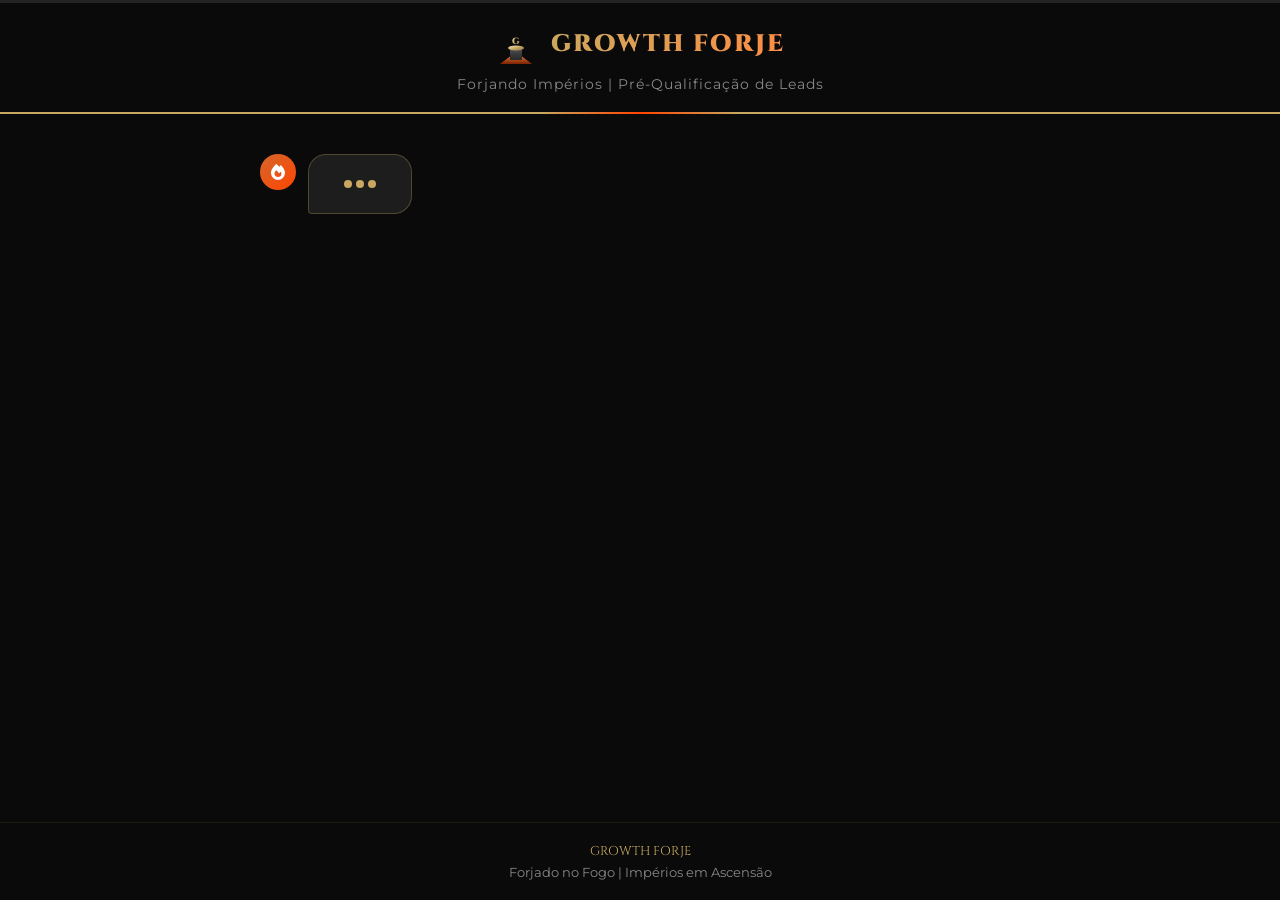
==== qualificacao.html @ f3df4a1e "qualificação dos leads" ====
<!DOCTYPE html>
<html lang="pt-BR">
<head>
    <!-- Google tag (gtag.js) - APENAS NA PÁGINA DE CONVERSÃO -->
    <script async src="https://www.googletagmanager.com/gtag/js?id=G-L6N52DJNLE"></script>
    <script>
    window.dataLayer = window.dataLayer || [];
    function gtag(){dataLayer.push(arguments);}
    gtag('js', new Date());
    gtag('config', 'G-L6N52DJNLE');

    // Evento de conversão quando a página carrega (lead chegou na página de qualificação)
    gtag('event', 'page_view_qualificacao', {
        'event_category': 'conversion',
        'event_label': 'inicio_qualificacao',
        'value': 1
    });
    </script>

    <meta charset="UTF-8">
    <meta name="viewport" content="width=device-width, initial-scale=1.0">
    <title>Growth Forje | Pré-Qualificação</title>
    <meta name="description" content="Pré-qualificação para novos clientes Growth Forje - Gestão de Tráfego e Design">

    <!-- Fonts -->
    <link rel="preconnect" href="https://fonts.googleapis.com">
    <link rel="preconnect" href="https://fonts.gstatic.com" crossorigin>
    <link href="https://fonts.googleapis.com/css2?family=Cinzel:wght@400;700;900&family=Montserrat:wght@300;400;600;800&display=swap" rel="stylesheet">

    <!-- Icons -->
    <link rel="stylesheet" href="https://cdnjs.cloudflare.com/ajax/libs/font-awesome/6.4.0/css/all.min.css">

    <style>
        :root {
            --ouro-forjado: #C9A961;
            --ouro-claro: #f4e5c2;
            --chama-viva: #FF4500;
            --brasa-profunda: #D4662C;
            --brasa-clara: #ff8c42;
            --carvao-ardente: #0A0A0A;
            --metal-escuro: #1a1a1a;
            --cinza-texto: #e0e0e0;
            --cinza-medio: #888;
        }

        * {
            margin: 0;
            padding: 0;
            box-sizing: border-box;
        }

        body {
            font-family: 'Montserrat', sans-serif;
            background: var(--carvao-ardente);
            color: var(--cinza-texto);
            min-height: 100vh;
            display: flex;
            flex-direction: column;
        }

        /* Header */
        .header {
            background: rgba(10, 10, 10, 0.95);
            border-bottom: 2px solid var(--ouro-forjado);
            padding: 20px 0;
            text-align: center;
            position: relative;
        }

        .header::after {
            content: '';
            position: absolute;
            bottom: -2px;
            left: 50%;
            transform: translateX(-50%);
            width: 200px;
            height: 2px;
            background: linear-gradient(90deg, transparent, var(--chama-viva), transparent);
        }

        .logo-container {
            display: flex;
            align-items: center;
            justify-content: center;
            gap: 15px;
        }

        .logo-icon {
            width: 40px;
            height: 48px;
        }

        .logo-text {
            font-family: 'Cinzel', serif;
            font-weight: 900;
            font-size: 1.5rem;
            background: linear-gradient(135deg, var(--ouro-forjado), var(--brasa-clara));
            -webkit-background-clip: text;
            -webkit-text-fill-color: transparent;
            background-clip: text;
            letter-spacing: 2px;
        }

        .header-subtitle {
            color: var(--cinza-medio);
            font-size: 0.85rem;
            margin-top: 8px;
            letter-spacing: 1px;
        }

        /* Chat Container */
        .chat-container {
            flex: 1;
            max-width: 800px;
            width: 100%;
            margin: 0 auto;
            padding: 40px 20px;
            display: flex;
            flex-direction: column;
            gap: 20px;
        }

        /* Messages */
        .message {
            display: flex;
            align-items: flex-start;
            gap: 12px;
            opacity: 0;
            transform: translateY(20px);
            animation: fadeInUp 0.5s forwards;
        }

        .message.bot {
            align-self: flex-start;
        }

        .message.user {
            align-self: flex-end;
            flex-direction: row-reverse;
        }

        .message-avatar {
            width: 36px;
            height: 36px;
            border-radius: 50%;
            display: flex;
            align-items: center;
            justify-content: center;
            flex-shrink: 0;
            font-size: 1rem;
        }

        .message.bot .message-avatar {
            background: linear-gradient(135deg, var(--brasa-profunda), var(--chama-viva));
            color: white;
        }

        .message.user .message-avatar {
            background: linear-gradient(135deg, var(--ouro-forjado), var(--brasa-clara));
            color: var(--carvao-ardente);
        }

        .message-bubble {
            max-width: 70%;
            padding: 15px 20px;
            border-radius: 18px;
            font-size: 0.95rem;
            line-height: 1.6;
            position: relative;
        }

        .message.bot .message-bubble {
            background: rgba(255, 255, 255, 0.08);
            border: 1px solid rgba(201, 169, 97, 0.3);
            color: var(--cinza-texto);
            border-bottom-left-radius: 4px;
        }

        .message.user .message-bubble {
            background: linear-gradient(135deg, var(--ouro-forjado), var(--brasa-profunda));
            color: white;
            border-bottom-right-radius: 4px;
        }

        /* Options/Buttons */
        .options-container {
            display: flex;
            flex-wrap: wrap;
            gap: 10px;
            margin-top: 10px;
            padding-left: 48px;
        }

        .option-btn {
            background: linear-gradient(135deg, var(--brasa-profunda), var(--chama-viva));
            color: white;
            border: none;
            padding: 12px 24px;
            border-radius: 25px;
            cursor: pointer;
            font-family: 'Montserrat', sans-serif;
            font-weight: 600;
            font-size: 0.9rem;
            transition: all 0.3s ease;
            box-shadow: 0 4px 15px rgba(212, 102, 44, 0.3);
        }

        .option-btn:hover {
            transform: translateY(-2px);
            box-shadow: 0 6px 20px rgba(212, 102, 44, 0.5);
        }

        .option-btn.selected {
            background: linear-gradient(135deg, var(--ouro-forjado), var(--brasa-clara));
            box-shadow: 0 4px 15px rgba(201, 169, 97, 0.4);
        }

        /* Input Field */
        .input-container {
            display: none;
            align-items: center;
            gap: 10px;
            margin-top: 10px;
            padding-left: 48px;
            animation: fadeInUp 0.3s forwards;
        }

        .input-field {
            flex: 1;
            background: rgba(255, 255, 255, 0.05);
            border: 1px solid rgba(201, 169, 97, 0.3);
            border-radius: 25px;
            padding: 12px 20px;
            color: white;
            font-family: 'Montserrat', sans-serif;
            font-size: 0.95rem;
            outline: none;
            transition: all 0.3s ease;
        }

        .input-field:focus {
            border-color: var(--ouro-forjado);
            box-shadow: 0 0 10px rgba(201, 169, 97, 0.2);
        }

        .input-field::placeholder {
            color: var(--cinza-medio);
        }

        .send-btn {
            width: 45px;
            height: 45px;
            border-radius: 50%;
            background: linear-gradient(135deg, var(--ouro-forjado), var(--brasa-clara));
            border: none;
            color: var(--carvao-ardente);
            cursor: pointer;
            display: flex;
            align-items: center;
            justify-content: center;
            transition: all 0.3s ease;
        }

        .send-btn:hover {
            transform: scale(1.1);
            box-shadow: 0 0 20px rgba(201, 169, 97, 0.4);
        }

        /* Progress Bar */
        .progress-container {
            position: fixed;
            top: 0;
            left: 0;
            width: 100%;
            height: 3px;
            background: rgba(255, 255, 255, 0.1);
            z-index: 1000;
        }

        .progress-bar {
            height: 100%;
            background: linear-gradient(90deg, var(--chama-viva), var(--ouro-forjado));
            width: 0%;
            transition: width 0.5s ease;
        }

        /* Loading */
        .typing-indicator {
            display: flex;
            gap: 4px;
            padding: 10px 15px;
        }

        .typing-dot {
            width: 8px;
            height: 8px;
            background: var(--ouro-forjado);
            border-radius: 50%;
            animation: typing 1.4s infinite;
        }

        .typing-dot:nth-child(2) { animation-delay: 0.2s; }
        .typing-dot:nth-child(3) { animation-delay: 0.4s; }

        /* Final Screen */
        .final-screen {
            display: none;
            text-align: center;
            padding: 60px 20px;
            animation: fadeInUp 0.8s forwards;
        }

        .final-icon {
            font-size: 4rem;
            margin-bottom: 20px;
        }

        .final-title {
            font-family: 'Cinzel', serif;
            font-size: 2rem;
            color: var(--ouro-forjado);
            margin-bottom: 15px;
        }

        .final-text {
            color: var(--cinza-medio);
            margin-bottom: 30px;
            line-height: 1.7;
        }

        .whatsapp-final-btn {
            display: inline-flex;
            align-items: center;
            gap: 12px;
            background: linear-gradient(135deg, #25D366, #128C7E);
            color: white;
            padding: 18px 40px;
            border-radius: 50px;
            text-decoration: none;
            font-weight: 700;
            font-size: 1.1rem;
            transition: all 0.3s ease;
            box-shadow: 0 10px 30px rgba(37, 211, 102, 0.3);
            border: none;
            cursor: pointer;
            font-family: 'Montserrat', sans-serif;
        }

        .whatsapp-final-btn:hover {
            transform: translateY(-3px);
            box-shadow: 0 15px 40px rgba(37, 211, 102, 0.5);
        }

        .whatsapp-final-btn i {
            font-size: 1.5rem;
        }

        /* Animations */
        @keyframes fadeInUp {
            to {
                opacity: 1;
                transform: translateY(0);
            }
        }

        @keyframes typing {
            0%, 60%, 100% { transform: translateY(0); }
            30% { transform: translateY(-10px); }
        }

        /* Footer */
        .footer {
            text-align: center;
            padding: 20px;
            border-top: 1px solid rgba(201, 169, 97, 0.1);
            color: var(--cinza-medio);
            font-size: 0.8rem;
        }

        .footer-brand {
            font-family: 'Cinzel', serif;
            color: var(--ouro-forjado);
            margin-bottom: 5px;
        }

        /* Responsive */
        @media (max-width: 768px) {
            .chat-container {
                padding: 20px 15px;
            }

            .message-bubble {
                max-width: 85%;
                padding: 12px 16px;
                font-size: 0.9rem;
            }

            .options-container {
                padding-left: 0;
            }

            .input-container {
                padding-left: 0;
            }

            .option-btn {
                padding: 10px 18px;
                font-size: 0.85rem;
            }

            .final-title {
                font-size: 1.5rem;
            }
        }
    </style>
<base target="_blank">
</head>
<body>
    <!-- Progress Bar -->
    <div class="progress-container">
        <div class="progress-bar" id="progressBar"></div>
    </div>

    <!-- Header -->
    <header class="header">
        <div class="logo-container">
            <svg class="logo-icon" viewBox="0 0 200 240" xmlns="http://www.w3.org/2000/svg">
                <defs>
                    <linearGradient id="goldGradHeader" x1="0%" y1="0%" x2="100%" y2="100%">
                        <stop offset="0%" style="stop-color:#f4e5c2"/>
                        <stop offset="50%" style="stop-color:#c9a961"/>
                        <stop offset="100%" style="stop-color:#8b7355"/>
                    </linearGradient>
                    <linearGradient id="metalGradHeader" x1="0%" y1="0%" x2="0%" y2="100%">
                        <stop offset="0%" style="stop-color:#5a5a5a"/>
                        <stop offset="50%" style="stop-color:#3a3a3a"/>
                        <stop offset="100%" style="stop-color:#2a2a2a"/>
                    </linearGradient>
                    <linearGradient id="fireBaseGradHeader" x1="0%" y1="100%" x2="0%" y2="0%">
                        <stop offset="0%" style="stop-color:#8b2500"/>
                        <stop offset="50%" style="stop-color:#d4662c"/>
                        <stop offset="100%" style="stop-color:#ff8c42"/>
                    </linearGradient>
                </defs>
                <path d="M 20 220 L 100 160 L 180 220 Z" fill="url(#fireBaseGradHeader)" opacity="0.9"/>
                <rect x="70" y="140" width="60" height="60" fill="url(#metalGradHeader)"/>
                <ellipse cx="100" cy="140" rx="40" ry="12" fill="url(#goldGradHeader)"/>
                <text x="100" y="118" font-family="Cinzel" font-weight="900" font-size="45" fill="url(#goldGradHeader)" text-anchor="middle">G</text>
            </svg>
            <span class="logo-text">GROWTH FORJE</span>
        </div>
        <p class="header-subtitle">Forjando Impérios | Pré-Qualificação de Leads</p>
    </header>

    <!-- Chat Container -->
    <div class="chat-container" id="chatContainer">
        <!-- Messages will be inserted here by JavaScript -->
    </div>

    <!-- Final Screen -->
    <div class="final-screen" id="finalScreen">
        <div class="final-icon">🔥</div>
        <h2 class="final-title">Pré-Qualificação Concluída!</h2>
        <p class="final-text">
            Obrigado pelas informações! Nossa equipe já recebeu seus dados e<br>
            em breve entrará em contato. Clique abaixo para falar diretamente no WhatsApp.
        </p>
        <a href="https://wa.me/5522988231811" target="_blank" class="whatsapp-final-btn" id="whatsappFinalBtn">
            <i class="fab fa-whatsapp"></i>
            <span>Falar no WhatsApp</span>
        </a>
    </div>

    <!-- Footer -->
    <footer class="footer">
        <div class="footer-brand">GROWTH FORJE</div>
        <p>Forjado no Fogo | Impérios em Ascensão</p>
    </footer>

    <!-- Formulário oculto para envio de e-mail via FormSubmit -->
    <form id="leadForm" action="https://formsubmit.co/growthforje@gmail.com" method="POST" style="display: none;">
        <input type="hidden" name="_subject" value="🚨 NOVO LEAD - Growth Forje">
        <input type="hidden" name="_template" value="table">
        <input type="hidden" name="_captcha" value="false">
        <input type="hidden" name="_next" value="">

        <input type="text" name="nome" id="formNome">
        <input type="text" name="empresa" id="formEmpresa">
        <input type="tel" name="whatsapp" id="formWhatsapp">
        <input type="email" name="email" id="formEmail">
        <input type="text" name="faturamento" id="formFaturamento">
        <input type="text" name="investimento" id="formInvestimento">
        <input type="text" name="data_hora" id="formDataHora">
        <input type="text" name="origem" value="Site Growth Forje - Pré-Qualificação">
    </form>

    <script>
// ===================================
// CONFIG
// ===================================

const chatContainer = document.getElementById('chatContainer');
const progressBar = document.getElementById('progressBar');
const finalScreen = document.getElementById('finalScreen');
const leadForm = document.getElementById('leadForm');

let leadData = {
    nome: '',
    empresa: '',
    whatsapp: '',
    email: '',
    faturamento: '',
    investimento: ''
};

let currentStep = 0;
const totalSteps = 6;
let messageIndex = 0;

// ===================================
// FLUXO OTIMIZADO (HIGH CONVERSION)
// ===================================

const chatFlow = [
    {
        type: 'bot',
        text: '👋 Fala! Vou ser direto com você.',
        delay: 600
    },
    {
        type: 'bot',
        text: 'Se fizer sentido, a gente pode te ajudar a aumentar seu faturamento com previsibilidade.',
        delay: 800
    },
    {
        type: 'bot',
        text: 'Mas antes, preciso entender rápido o seu cenário.',
        delay: 800
    },
    {
        type: 'bot',
        text: 'Qual seu nome?',
        input: 'nome',
        placeholder: 'Digite seu nome'
    },
    {
        type: 'bot',
        text: 'Perfeito, {nome}. Qual é o nome da sua empresa?',
        input: 'empresa',
        placeholder: 'Nome da empresa'
    },
    {
        type: 'bot',
        text: 'Hoje, em média, quanto você fatura por mês?',
        options: [
            { value: '10k-15K', label: 'R$ 10K - R$ 15K' },
            { value: '10k-30k', label: 'R$ 15k – R$ 30k' },
            { value: '30k-100k', label: 'R$ 30k – R$ 100k' },
            { value: '100k+', label: 'Acima de R$ 100k' }
        ],
        field: 'faturamento'
    },
    {
        type: 'bot',
        text: 'E quanto você investe (ou pretende investir) em tráfego?',
        options: [
            { value: '3k-5k', label: 'R$ 3k – R$ 5k' },
            { value: '5k-10k', label: 'R$ 5k – R$ 10k' },
            { value: '10k-30k', label: 'R$ 10k – R$ 30k' },
            { value: '30k+', label: 'Acima de R$ 30k' }
        ],
        field: 'investimento'
    },
    {
        type: 'bot',
        text: 'Boa. Agora me passa seu WhatsApp pra gente falar direto.',
        input: 'whatsapp',
        placeholder: '(XX) XXXXX-XXXX'
    },
    {
        type: 'bot',
        text: 'E um e-mail (caso a gente não consiga te chamar no WhatsApp)',
        input: 'email',
        placeholder: 'seu@email.com'
    },
    {
        type: 'bot',
        text: 'Perfeito. Já estou analisando seu perfil...',
        delay: 800
    }
];

// ===================================
// FUNÇÕES
// ===================================

function updateProgress() {
    const progress = ((currentStep) / totalSteps) * 100;
    progressBar.style.width = progress + '%';
}

function replaceVariables(text) {
    return text.replace('{nome}', leadData.nome || '');
}

function addMessage(type, text) {
    return new Promise(resolve => {
        const messageDiv = document.createElement('div');
        messageDiv.className = `message ${type}`;

        const avatar = document.createElement('div');
        avatar.className = 'message-avatar';
        avatar.innerHTML = type === 'bot'
            ? '<i class="fas fa-fire"></i>'
            : '<i class="fas fa-user"></i>';

        const bubble = document.createElement('div');
        bubble.className = 'message-bubble';
        bubble.textContent = replaceVariables(text);

        messageDiv.appendChild(avatar);
        messageDiv.appendChild(bubble);
        chatContainer.appendChild(messageDiv);

        chatContainer.scrollTop = chatContainer.scrollHeight;

        resolve();
    });
}

function addTyping(delay = 800) {
    return new Promise(resolve => {
        const typingDiv = document.createElement('div');
        typingDiv.className = 'message bot';
        typingDiv.id = 'typingIndicator';

        const avatar = document.createElement('div');
        avatar.className = 'message-avatar';
        avatar.innerHTML = '<i class="fas fa-fire"></i>';

        const bubble = document.createElement('div');
        bubble.className = 'message-bubble';
        bubble.innerHTML = `
            <div class="typing-indicator">
                <div class="typing-dot"></div>
                <div class="typing-dot"></div>
                <div class="typing-dot"></div>
            </div>
        `;

        typingDiv.appendChild(avatar);
        typingDiv.appendChild(bubble);
        chatContainer.appendChild(typingDiv);

        chatContainer.scrollTop = chatContainer.scrollHeight;

        setTimeout(() => {
            typingDiv.remove();
            resolve();
        }, delay);
    });
}

function addInput(field, placeholder) {
    const container = document.createElement('div');
    container.className = 'input-container';
    container.style.display = 'flex';

    const input = document.createElement('input');
    input.className = 'input-field';
    input.placeholder = placeholder;
    input.id = 'input';

    const btn = document.createElement('button');
    btn.className = 'send-btn';
    btn.innerHTML = '→';

    btn.onclick = () => sendInput(field);
    input.addEventListener('keypress', e => {
        if (e.key === 'Enter') sendInput(field);
    });

    container.appendChild(input);
    container.appendChild(btn);
    chatContainer.appendChild(container);

    input.focus();
}

function sendInput(field) {
    const input = document.getElementById('input');
    const value = input.value.trim();
    if (!value) return;

    input.parentElement.remove();

    addMessage('user', value).then(() => {
        leadData[field] = value;
        currentStep++;
        updateProgress();
        setTimeout(processNextMessage, 400);
    });
}

function addOptions(options, field) {
    const container = document.createElement('div');
    container.className = 'options-container';

    options.forEach(opt => {
        const btn = document.createElement('button');
        btn.className = 'option-btn';
        btn.textContent = opt.label;

        btn.onclick = () => {
            container.remove();
            addMessage('user', opt.label).then(() => {
                leadData[field] = opt.value;
                currentStep++;
                updateProgress();
                setTimeout(processNextMessage, 400);
            });
        };

        container.appendChild(btn);
    });

    chatContainer.appendChild(container);
}

// ===================================
// FLOW ENGINE
// ===================================

async function processNextMessage() {
    if (messageIndex >= chatFlow.length) {
        finish();
        return;
    }

    const msg = chatFlow[messageIndex];

    await addTyping(msg.delay || 700);
    await addMessage('bot', msg.text);

    messageIndex++;

    if (msg.input) {
        addInput(msg.input, msg.placeholder);
        return;
    }

    if (msg.options) {
        addOptions(msg.options, msg.field);
        return;
    }

    processNextMessage();
}

// ===================================
// FINAL
// ===================================

function finish() {
    progressBar.style.width = '100%';
    sendLead();

    setTimeout(() => {
        chatContainer.style.display = 'none';
        finalScreen.style.display = 'block';
    }, 1000);
}

function sendLead() {
    document.getElementById('formNome').value = leadData.nome;
    document.getElementById('formEmpresa').value = leadData.empresa;
    document.getElementById('formWhatsapp').value = leadData.whatsapp;
    document.getElementById('formEmail').value = leadData.email;
    document.getElementById('formFaturamento').value = leadData.faturamento;
    document.getElementById('formInvestimento').value = leadData.investimento;
    document.getElementById('formDataHora').value = new Date().toLocaleString('pt-BR');

    leadForm.submit();
}

// INIT
setTimeout(processNextMessage, 500);
updateProgress();

</script>
</body>
</html>
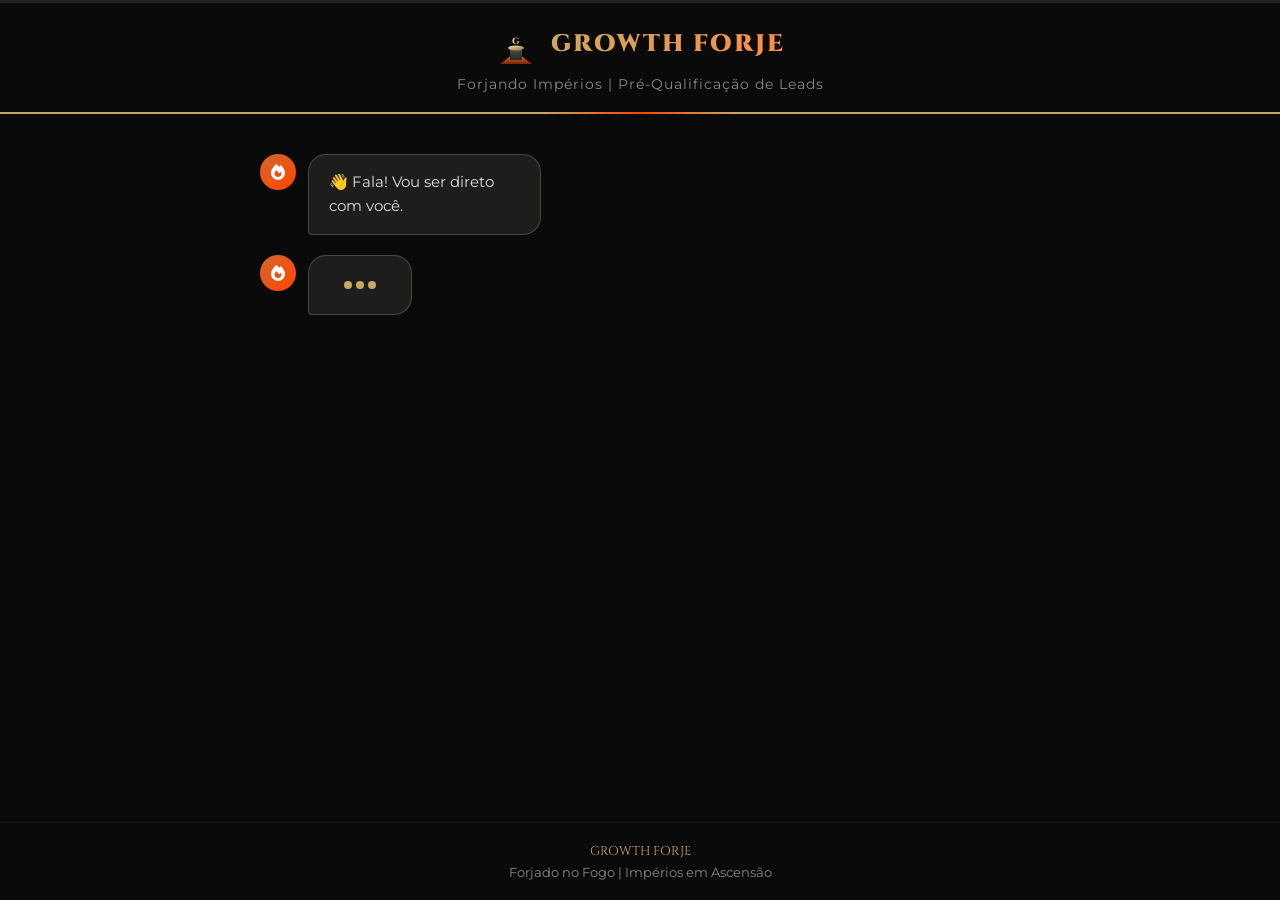
==== commit 12b0081c: "teste GTM" ====
--- a/qualificacao.html
+++ b/qualificacao.html
@@ -1,6 +1,14 @@
 <!DOCTYPE html>
 <html lang="pt-BR">
 <head>
+    <!-- Google Tag Manager -->
+    <script>(function(w,d,s,l,i){w[l]=w[l]||[];w[l].push({'gtm.start':
+    new Date().getTime(),event:'gtm.js'});var f=d.getElementsByTagName(s)[0],
+    j=d.createElement(s),dl=l!='dataLayer'?'&l='+l:'';j.async=true;j.src=
+    'https://www.googletagmanager.com/gtm.js?id='+i+dl;f.parentNode.insertBefore(j,f);
+    })(window,document,'script','dataLayer','GTM-K3TKJ8NL');</script>
+    <!-- End Google Tag Manager -->
+
     <!-- Google tag (gtag.js) - APENAS NA PÁGINA DE CONVERSÃO -->
     <script async src="https://www.googletagmanager.com/gtag/js?id=G-L6N52DJNLE"></script>
     <script>
@@ -416,6 +424,11 @@
 <base target="_blank">
 </head>
 <body>
+    <!-- Google Tag Manager (noscript) -->
+    <noscript><iframe src="https://www.googletagmanager.com/ns.html?id=GTM-K3TKJ8NL"
+    height="0" width="0" style="display:none;visibility:hidden"></iframe></noscript>
+    <!-- End Google Tag Manager (noscript) -->
+
     <!-- Progress Bar -->
     <div class="progress-container">
         <div class="progress-bar" id="progressBar"></div>
@@ -477,23 +490,6 @@
         <p>Forjado no Fogo | Impérios em Ascensão</p>
     </footer>
 
-    <!-- Formulário oculto para envio de e-mail via FormSubmit -->
-    <form id="leadForm" action="https://formsubmit.co/growthforje@gmail.com" method="POST" style="display: none;">
-        <input type="hidden" name="_subject" value="🚨 NOVO LEAD - Growth Forje">
-        <input type="hidden" name="_template" value="table">
-        <input type="hidden" name="_captcha" value="false">
-        <input type="hidden" name="_next" value="">
-
-        <input type="text" name="nome" id="formNome">
-        <input type="text" name="empresa" id="formEmpresa">
-        <input type="tel" name="whatsapp" id="formWhatsapp">
-        <input type="email" name="email" id="formEmail">
-        <input type="text" name="faturamento" id="formFaturamento">
-        <input type="text" name="investimento" id="formInvestimento">
-        <input type="text" name="data_hora" id="formDataHora">
-        <input type="text" name="origem" value="Site Growth Forje - Pré-Qualificação">
-    </form>
-
     <script>
 // ===================================
 // CONFIG
@@ -502,7 +498,6 @@
 const chatContainer = document.getElementById('chatContainer');
 const progressBar = document.getElementById('progressBar');
 const finalScreen = document.getElementById('finalScreen');
-const leadForm = document.getElementById('leadForm');
 
 let leadData = {
     nome: '',
@@ -622,7 +617,10 @@
         messageDiv.appendChild(bubble);
         chatContainer.appendChild(messageDiv);
 
-        chatContainer.scrollTop = chatContainer.scrollHeight;
+        // Scroll suave e automático para a última mensagem
+        setTimeout(() => {
+            messageDiv.scrollIntoView({ behavior: 'smooth', block: 'end' });
+        }, 100);
 
         resolve();
     });
@@ -652,7 +650,10 @@
         typingDiv.appendChild(bubble);
         chatContainer.appendChild(typingDiv);
 
-        chatContainer.scrollTop = chatContainer.scrollHeight;
+        // Scroll automático para o indicador de digitação
+        setTimeout(() => {
+            typingDiv.scrollIntoView({ behavior: 'smooth', block: 'end' });
+        }, 100);
 
         setTimeout(() => {
             typingDiv.remove();
@@ -684,7 +685,11 @@
     container.appendChild(btn);
     chatContainer.appendChild(container);
 
-    input.focus();
+    // Scroll automático para o campo de input
+    setTimeout(() => {
+        container.scrollIntoView({ behavior: 'smooth', block: 'end' });
+        input.focus();
+    }, 100);
 }
 
 function sendInput(field) {
@@ -725,6 +730,11 @@
     });
 
     chatContainer.appendChild(container);
+
+    // Scroll automático para as opções
+    setTimeout(() => {
+        container.scrollIntoView({ behavior: 'smooth', block: 'end' });
+    }, 100);
 }
 
 // ===================================
@@ -758,29 +768,49 @@
 }
 
 // ===================================
-// FINAL
+// FINAL - ENVIO AJAX SEM REDIRECIONAMENTO
 // ===================================
 
 function finish() {
     progressBar.style.width = '100%';
-    sendLead();
-
-    setTimeout(() => {
+    
+    // Envia os dados via AJAX sem redirecionar
+    sendLeadAjax().then(() => {
+        // Mostra a tela final com botão do WhatsApp
         chatContainer.style.display = 'none';
         finalScreen.style.display = 'block';
-    }, 1000);
-}
-
-function sendLead() {
-    document.getElementById('formNome').value = leadData.nome;
-    document.getElementById('formEmpresa').value = leadData.empresa;
-    document.getElementById('formWhatsapp').value = leadData.whatsapp;
-    document.getElementById('formEmail').value = leadData.email;
-    document.getElementById('formFaturamento').value = leadData.faturamento;
-    document.getElementById('formInvestimento').value = leadData.investimento;
-    document.getElementById('formDataHora').value = new Date().toLocaleString('pt-BR');
-
-    leadForm.submit();
+        
+        // Scroll para o topo para ver a mensagem de sucesso
+        window.scrollTo({ top: 0, behavior: 'smooth' });
+    }).catch(err => {
+        console.error('Erro ao enviar:', err);
+        // Mesmo com erro, mostra a tela final
+        chatContainer.style.display = 'none';
+        finalScreen.style.display = 'block';
+    });
+}
+
+function sendLeadAjax() {
+    return fetch('https://formsubmit.co/ajax/growthforje@gmail.com', {
+        method: 'POST',
+        headers: {
+            'Content-Type': 'application/json',
+            'Accept': 'application/json'
+        },
+        body: JSON.stringify({
+            nome: leadData.nome,
+            empresa: leadData.empresa,
+            whatsapp: leadData.whatsapp,
+            email: leadData.email,
+            faturamento: leadData.faturamento,
+            investimento: leadData.investimento,
+            data_hora: new Date().toLocaleString('pt-BR'),
+            origem: 'Site Growth Forje - Pré-Qualificação',
+            _subject: '🚨 NOVO LEAD - Growth Forje',
+            _template: 'table',
+            _captcha: 'false'
+        })
+    });
 }
 
 // INIT
